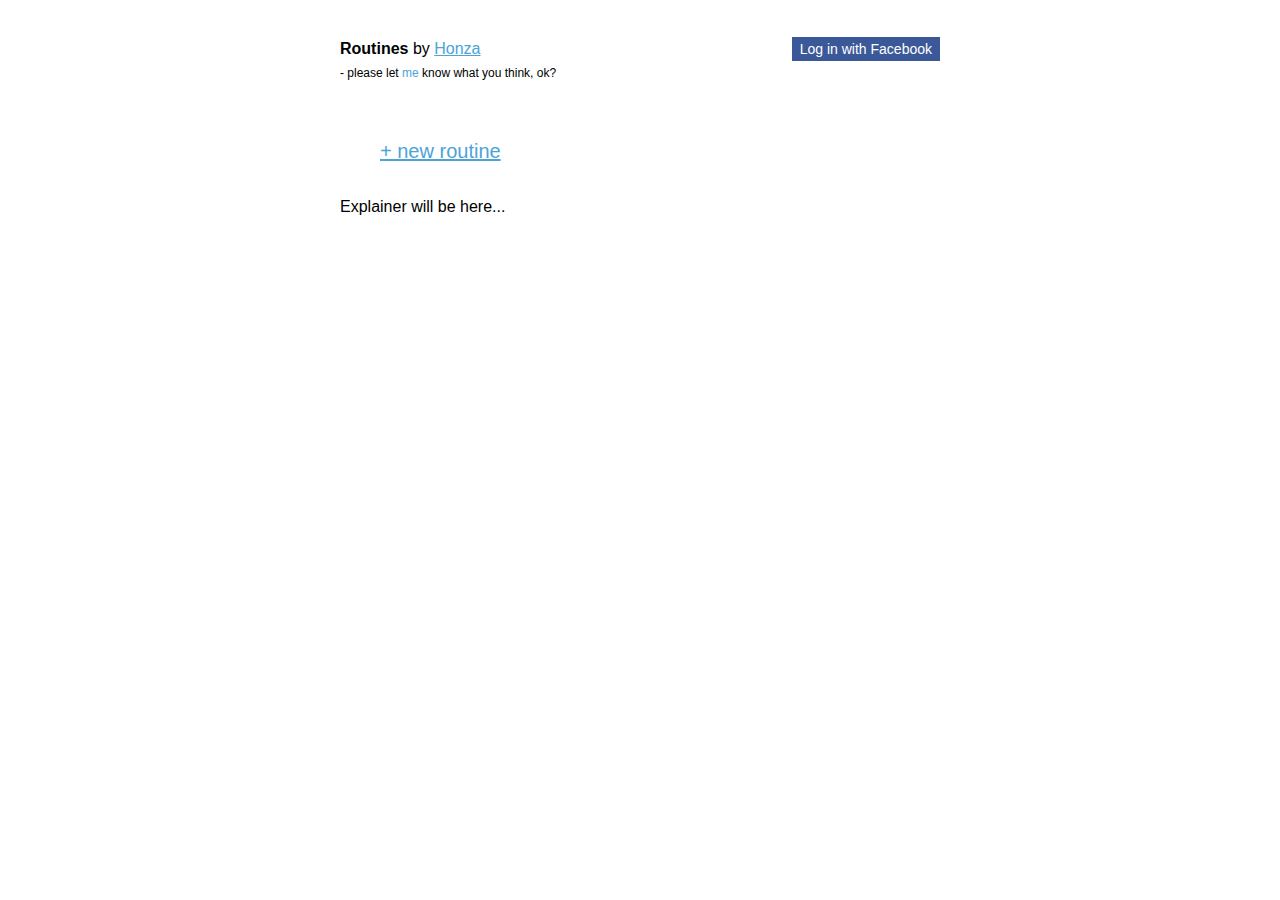
==== index.html @ 55b46fbd "Minor changes, ready for real use (beta)" ====
<!doctype html>
<html lang="en">
<head>
    <meta charset="utf-8">
    <meta name="viewport" content="width=device-width, initial-scale=1.0">

    <title>Routines</title>
    <meta name="description" content="Routines - description">

    <link rel="stylesheet" href="styles.css?v=1">
</head>
<body>

<div id="container">
    <div id="header">
        <span class="appname">Routines</span> by <a href="">Honza</a>
        <br />
        <span id="letmeknow"> - please let <a href="">me</a> know what you think, ok?</span>
    </div>
    
    <div id="login">
        <a href="/fblogin/routines/" class="fb">Log in with Facebook</a>
    </div>
    
    <div id="routines_wrapper">
        <a href="routine.html?routine=new" id="new">+ new routine</a>
        <div id="routines">
        </div>
    </div>
</div>

<script src="routines.js?v=1"></script>
</body>
</html>
---- styles.css ----
html, body {
    font-family: Arial,sans-serif;
    min-width: 350px;
    padding: 0;
    margin: 0;
}

/* remove ugly dotted lines around clicked links and buttons in FF */
button::-moz-focus-inner { border: 0; }

/* remove highlight border around selected controls in Chrome and Safari */
* {
    outline: none;
    -webkit-tap-highlight-color:  rgba(255, 255, 255, 0);
}

p {
    line-height: 26px;
    font-size: 16px;
}

#hints p {
    line-height: 22px;
    font-size: 13px;
}

a {
    color: #4ba3d9;
}

a.fb {
    color: white;
    background-color: #3b5998;
    padding: 4px 8px;
    text-decoration: none;
    font-size: 14px;
}

.hidden {
    display: none;
}

.appname {
    font-weight: bold;
}

#letmeknow {
    line-height: 30px;
    font-size: 12px;
}
#letmeknow a {
    text-decoration: none;
}

#container {
    max-width: 600px;
    margin: 0 auto;
    padding: 40px;
}

#header {
    float: left;
}

#login {
    float: right;
}

#routines_wrapper {
    padding: 100px 0;
    font-size: 20px;
}

#routines {
    padding: 15px 0;
}

.routine {
    padding: 15px 0;
    height: 25px;
    line-height: 25px;
}

.state {
    float: left;
    width: 30px;
    height: 30px;
    cursor: pointer;
    margin-right: 10px;
}

.name {
    float: left;
}

.days {
    float: right;
    padding: 0 10px;
}

.skip {
    font-size: 22px;
    color: #4ba3d9;
    cursor: pointer;
}

.clear {
    clear: both;
}

#new {
    padding-left: 40px;
}

#new_routine {
    font-size: 20px;
    padding: 60px 10px;
}

#new_routine input, textarea {
    padding: 4px;
    width: 100%;
    font-size: 18px;
    box-sizing: border-box;
    border: 1px solid silver;
    font-family: Arial,sans-serif;
}

#buttons {
    padding: 30px 10px;
}

.button {
    text-align: center;
    float: left;
    color: white;
    padding: 10px 20px;
}

#cancel {
    background-color: #8d8d8d;
    display: block;
    width: 60px;
    margin-right: 20px;
    text-decoration: none;
}

#save {
    width: 60px;
    background-color: #67c013;
    cursor: pointer;
}

/* mobile devices */
@media screen and (max-width: 900px) {
    #container {
        padding: 20px 15px;
    }
    #routines_wrapper {
        padding: 50px 0;
    }
}
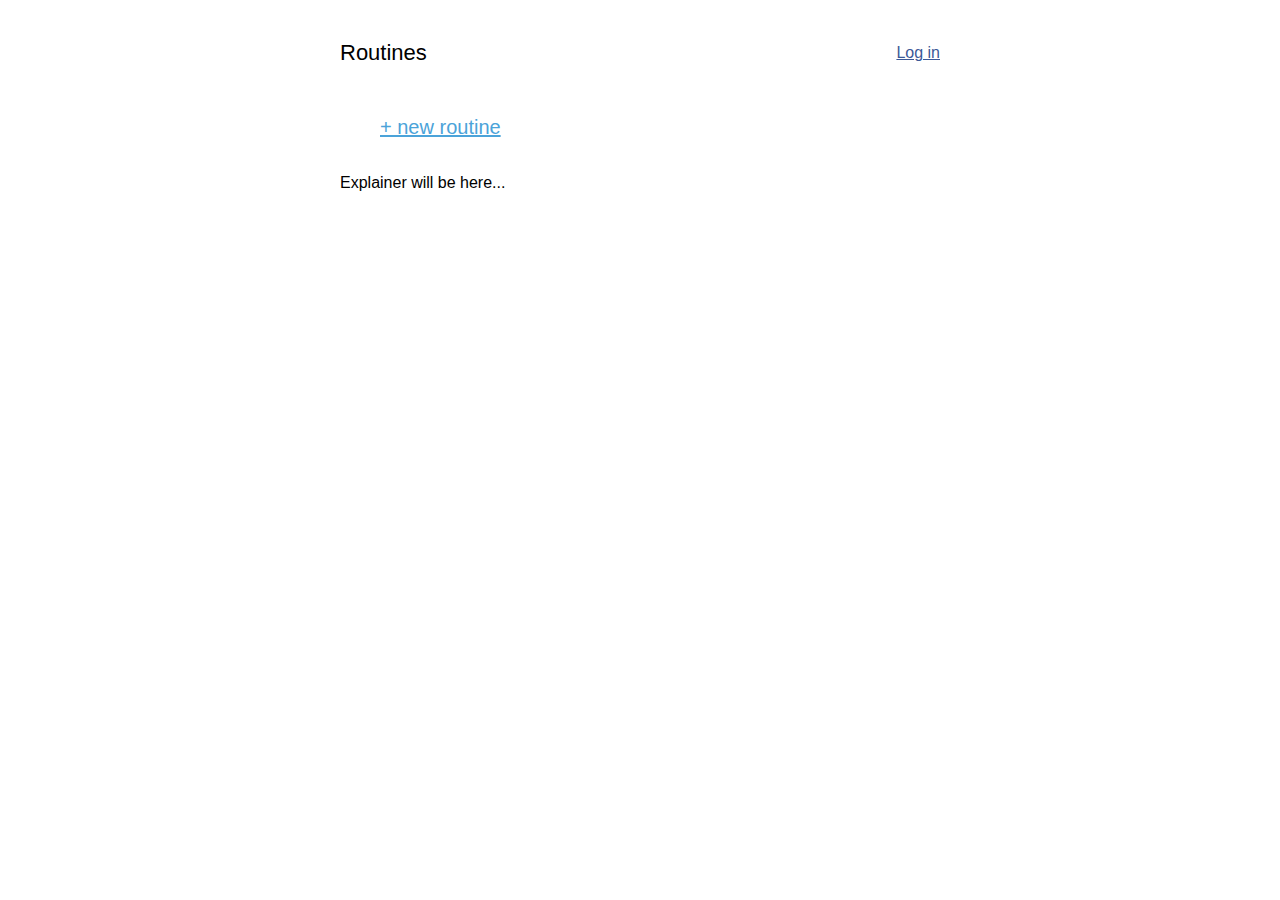
==== commit 25aeb97a: "Fixed bug in func checking new day + some other minor changes" ====
--- a/index.html
+++ b/index.html
@@ -12,15 +12,14 @@
 <body>
 
 <div id="container">
+    <div id="login">
+        <a href="/login/">Log in</a>
+    </div>
+
     <div id="header">
-        <span class="appname">Routines</span> by <a href="">Honza</a>
-        <br />
-        <span id="letmeknow"> - please let <a href="">me</a> know what you think, ok?</span>
+        <span class="appname">Routines</span>
     </div>
-    
-    <div id="login">
-        <a href="/fblogin/routines/" class="fb">Log in with Facebook</a>
-    </div>
+    <div class="clear"></div>
     
     <div id="routines_wrapper">
         <a href="routine.html?routine=new" id="new">+ new routine</a>
--- a/styles.css
+++ b/styles.css
@@ -19,6 +19,10 @@
     font-size: 16px;
 }
 
+.clear {
+    clear: both;
+}
+
 #hints p {
     line-height: 22px;
     font-size: 13px;
@@ -28,28 +32,12 @@
     color: #4ba3d9;
 }
 
-a.fb {
-    color: white;
-    background-color: #3b5998;
-    padding: 4px 8px;
-    text-decoration: none;
-    font-size: 14px;
-}
-
 .hidden {
     display: none;
 }
 
 .appname {
-    font-weight: bold;
-}
-
-#letmeknow {
-    line-height: 30px;
-    font-size: 12px;
-}
-#letmeknow a {
-    text-decoration: none;
+    font-size: 22px;
 }
 
 #container {
@@ -64,10 +52,15 @@
 
 #login {
     float: right;
+    padding-top: 4px;
+}
+
+#login a {
+    color: #3b5998;
 }
 
 #routines_wrapper {
-    padding: 100px 0;
+    padding: 50px 0;
     font-size: 20px;
 }
 
@@ -76,9 +69,9 @@
 }
 
 .routine {
-    padding: 15px 0;
-    height: 25px;
-    line-height: 25px;
+    padding: 10px 0;
+    height: 30px;
+    line-height: 30px;
 }
 
 .state {
@@ -102,10 +95,6 @@
     font-size: 22px;
     color: #4ba3d9;
     cursor: pointer;
-}
-
-.clear {
-    clear: both;
 }
 
 #new {
@@ -156,7 +145,4 @@
     #container {
         padding: 20px 15px;
     }
-    #routines_wrapper {
-        padding: 50px 0;
-    }
 }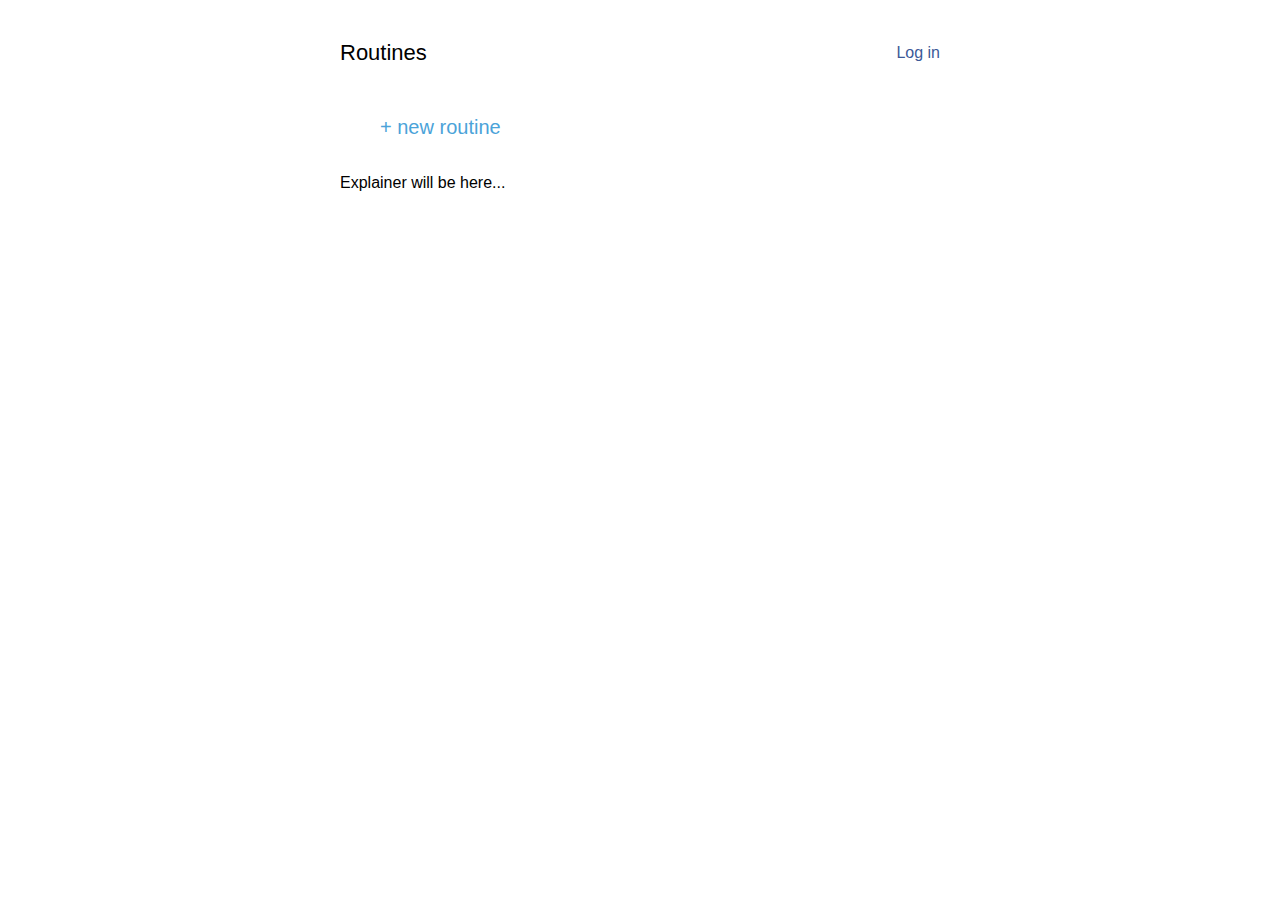
==== commit a63aea1f: "Delete routine functionality added, some minor styling" ====
--- a/index.html
+++ b/index.html
@@ -22,7 +22,7 @@
     <div class="clear"></div>
     
     <div id="routines_wrapper">
-        <a href="routine.html?routine=new" id="new">+ new routine</a>
+        <a href="edit.html?routine=new" id="new">+ new routine</a>
         <div id="routines">
         </div>
     </div>
--- a/styles.css
+++ b/styles.css
@@ -17,6 +17,10 @@
 p {
     line-height: 26px;
     font-size: 16px;
+}
+
+a {
+    text-decoration: none;
 }
 
 .clear {
@@ -103,7 +107,7 @@
 
 #new_routine {
     font-size: 20px;
-    padding: 60px 10px;
+    padding: 0 10px;
 }
 
 #new_routine input, textarea {
@@ -116,27 +120,32 @@
 }
 
 #buttons {
-    padding: 30px 10px;
+    padding: 30px 0;
 }
 
 .button {
     text-align: center;
     float: left;
     color: white;
-    padding: 10px 20px;
+    padding: 8px 15px;
 }
 
 #cancel {
     background-color: #8d8d8d;
     display: block;
     width: 60px;
-    margin-right: 20px;
-    text-decoration: none;
+    margin-right: 15px;
 }
 
 #save {
     width: 60px;
     background-color: #67c013;
+    cursor: pointer;
+}
+
+#delete {
+    background-color: #ed0000;
+    float: right;
     cursor: pointer;
 }
 
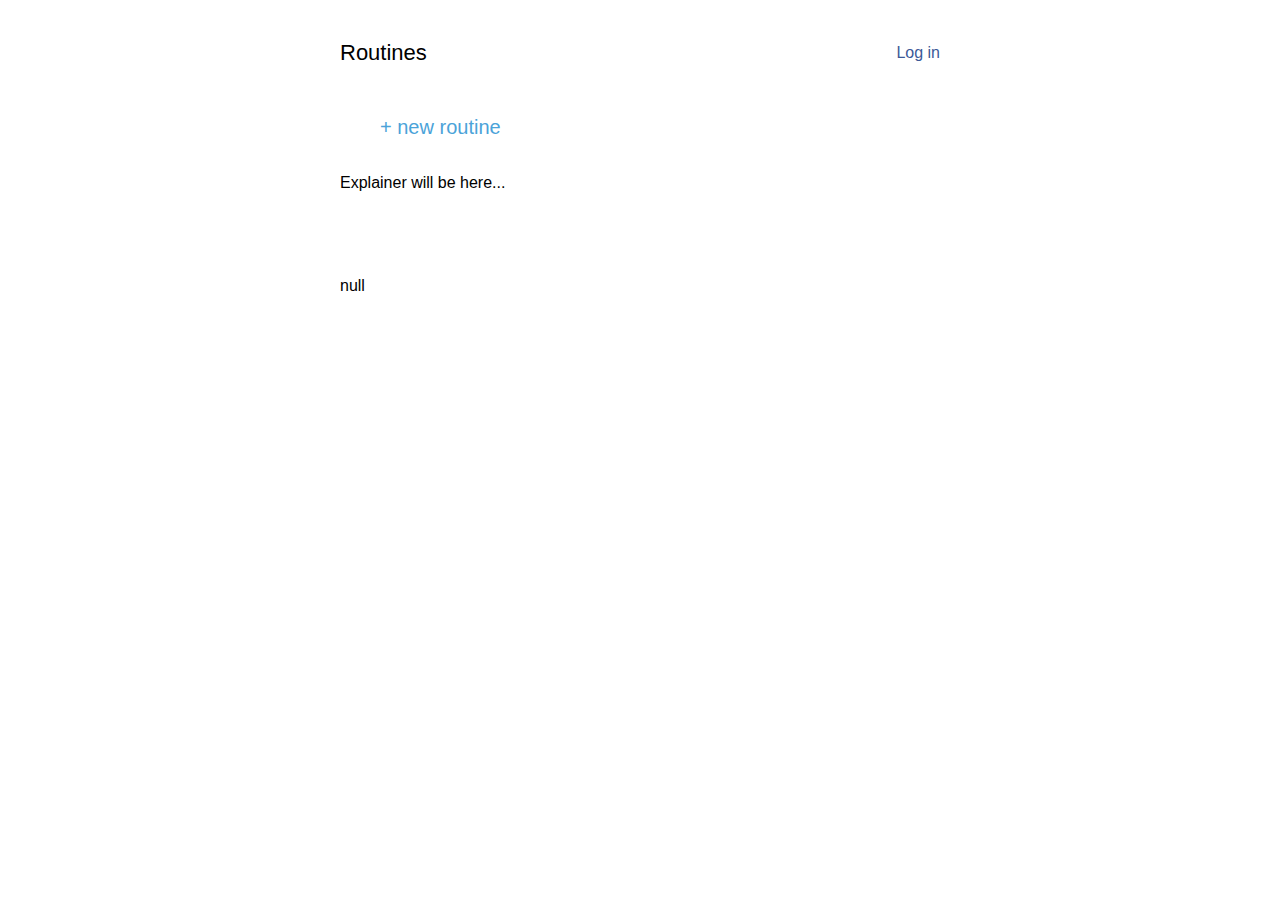
==== commit c8051b7a: "Fixing error with calculating days - test, preserving data" ====
--- a/index.html
+++ b/index.html
@@ -26,6 +26,8 @@
         <div id="routines">
         </div>
     </div>
+
+    <div id="test"></div>
 </div>
 
 <script src="routines.js?v=1"></script>
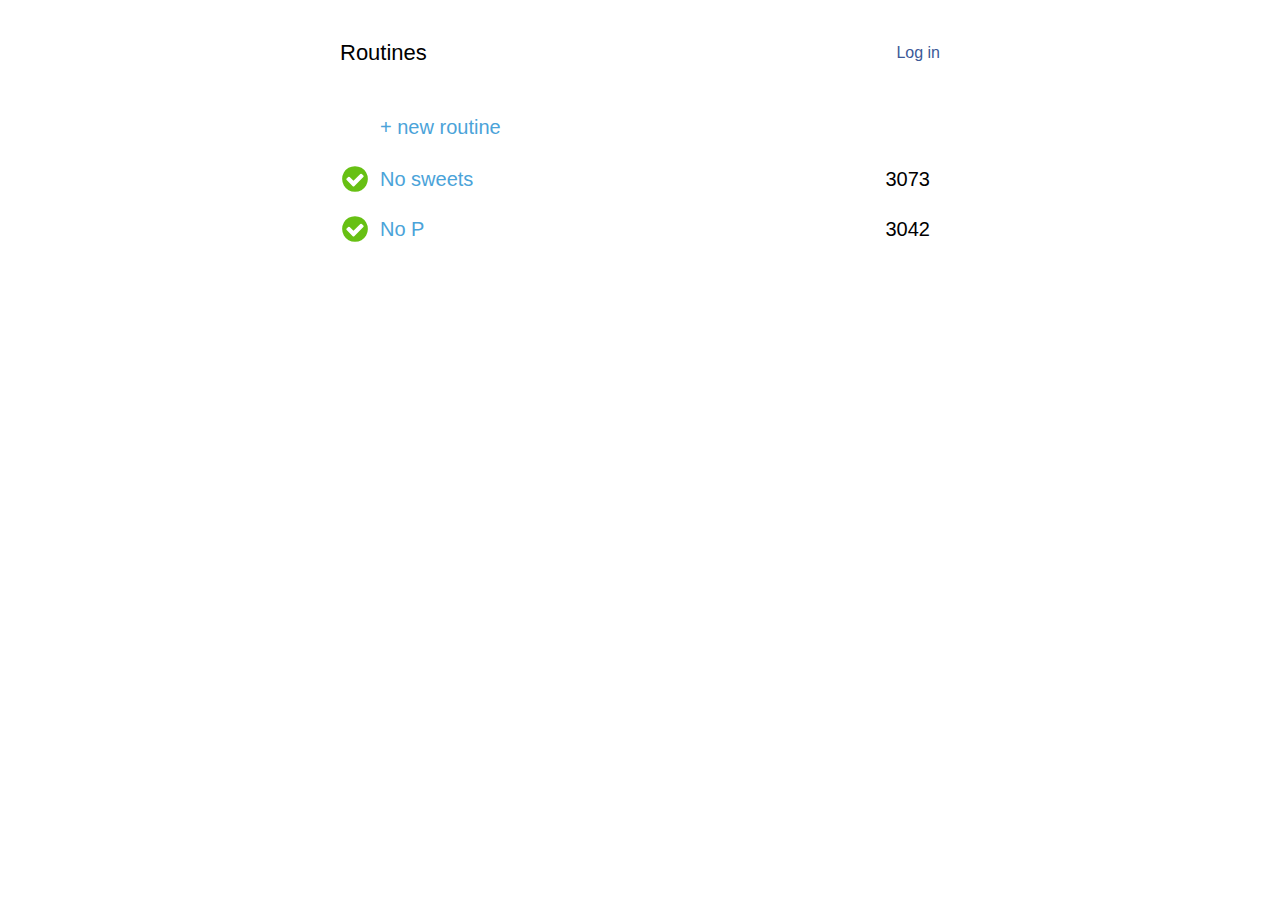
==== commit bc8b274d: "Fixing error with calculating days, preserving data" ====
--- a/index.html
+++ b/index.html
@@ -26,8 +26,6 @@
         <div id="routines">
         </div>
     </div>
-
-    <div id="test"></div>
 </div>
 
 <script src="routines.js?v=1"></script>
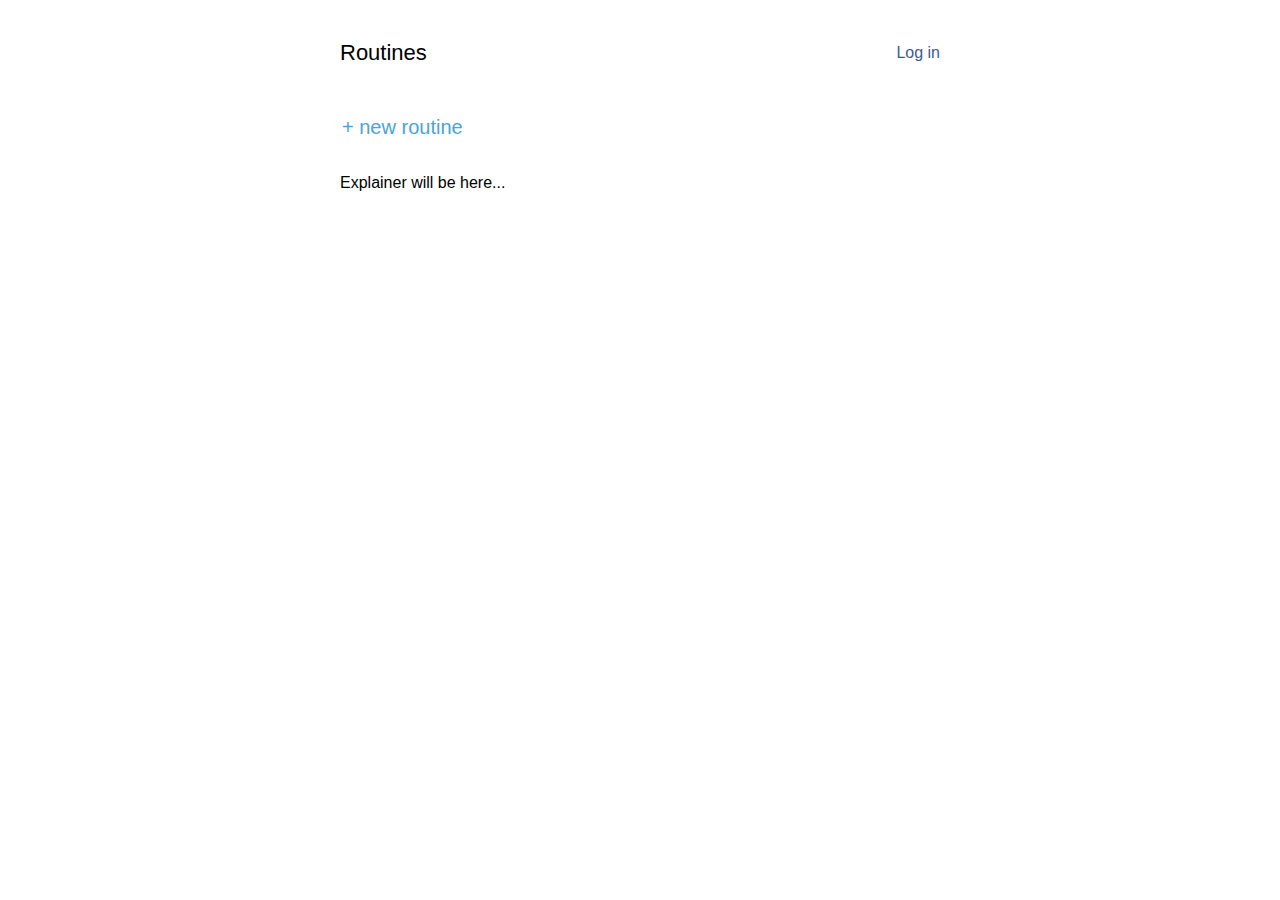
==== commit a5de0557: "Styling" ====
--- a/index.html
+++ b/index.html
@@ -7,7 +7,7 @@
     <title>Routines</title>
     <meta name="description" content="Routines - description">
 
-    <link rel="stylesheet" href="styles.css?v=1">
+    <link rel="stylesheet" href="styles.css?v=4">
 </head>
 <body>
 
--- a/styles.css
+++ b/styles.css
@@ -72,6 +72,25 @@
     padding: 15px 0;
 }
 
+#magic_number {
+    padding: 25px 0;
+    line-height: 18px;
+    font-size: 18px;
+    color: #c0c0c0;
+}
+
+#days_without_fail {
+    float: left;
+    color: white;
+    background-color: #c0c0c0;
+    padding: 7px 12px 5px;
+    border-radius: 5px;
+    margin-right: 6px;
+    font-size: 25px;
+    line-height: 25px;
+    height: 25px;
+}
+
 .routine {
     padding: 10px 0;
     height: 30px;
@@ -102,7 +121,7 @@
 }
 
 #new {
-    padding-left: 40px;
+    padding-left: 2px;
 }
 
 #new_routine {
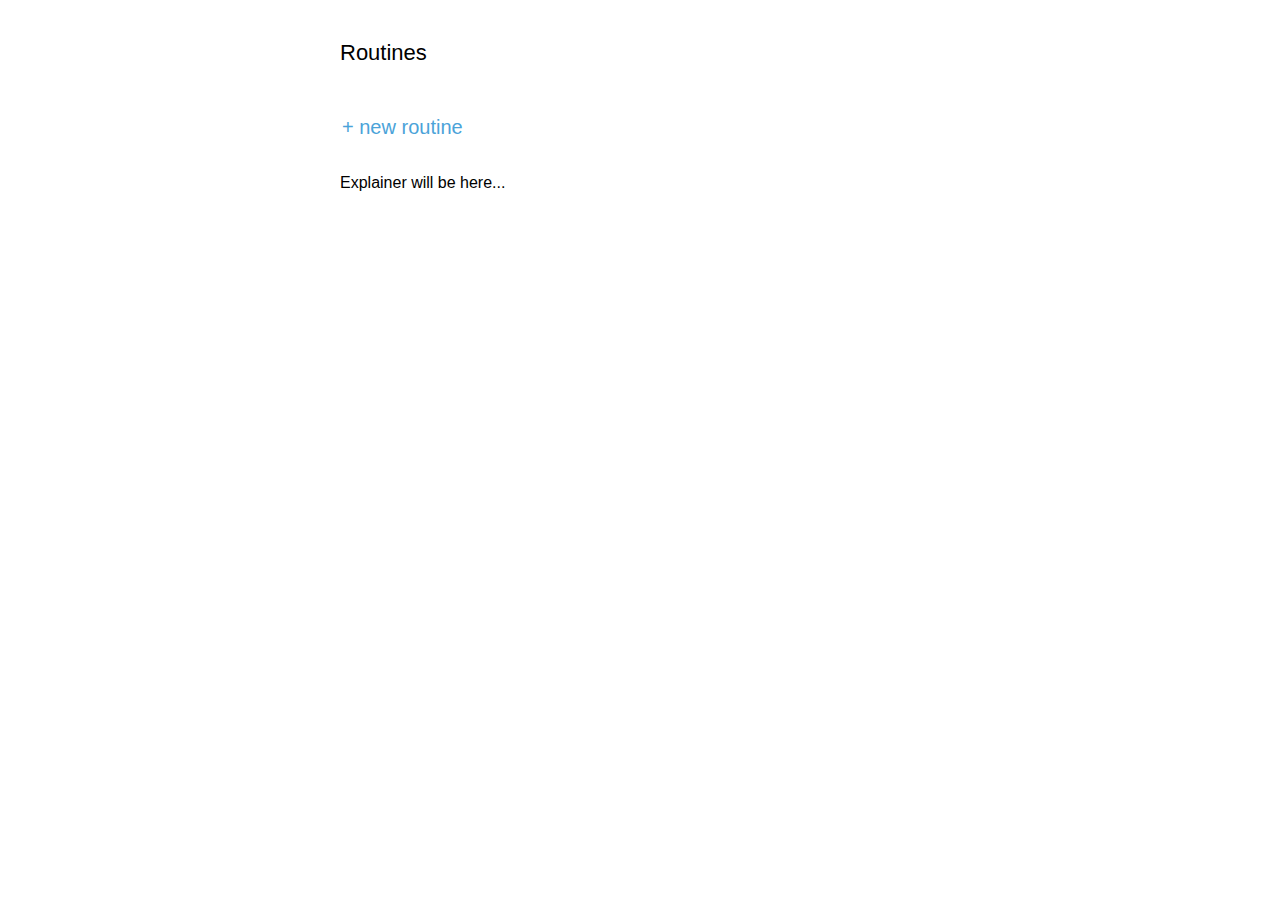
==== commit 80d4678a: "Login link commented out" ====
--- a/index.html
+++ b/index.html
@@ -12,9 +12,9 @@
 <body>
 
 <div id="container">
-    <div id="login">
+    <!-- <div id="login">
         <a href="/login/">Log in</a>
-    </div>
+    </div> -->
 
     <div id="header">
         <span class="appname">Routines</span>
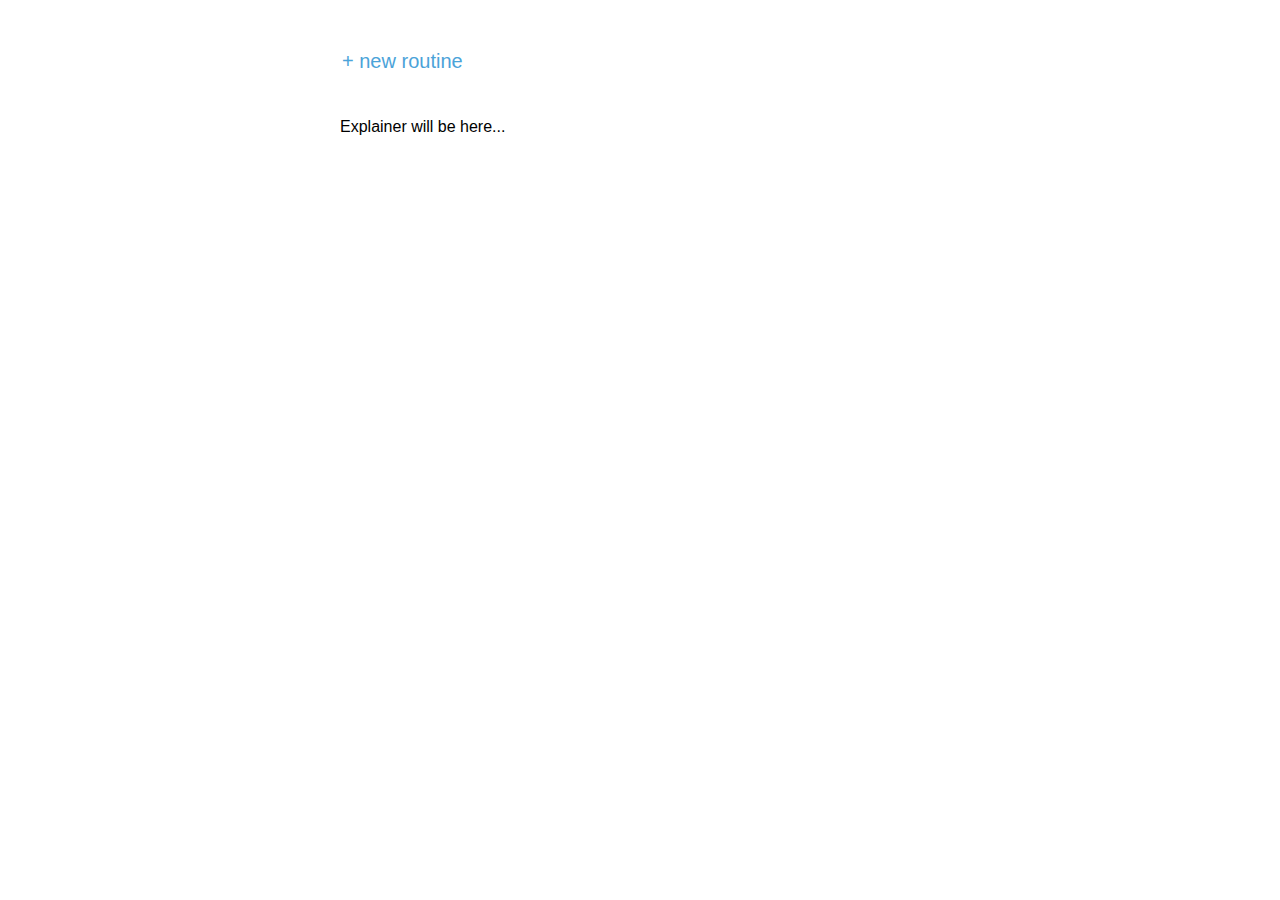
==== commit f44d9542: "Header commented out" ====
--- a/index.html
+++ b/index.html
@@ -16,10 +16,10 @@
         <a href="/login/">Log in</a>
     </div> -->
 
-    <div id="header">
+    <!-- <div id="header">
         <span class="appname">Routines</span>
     </div>
-    <div class="clear"></div>
+    <div class="clear"></div> -->
     
     <div id="routines_wrapper">
         <a href="edit.html?routine=new" id="new">+ new routine</a>
--- a/styles.css
+++ b/styles.css
@@ -47,7 +47,7 @@
 #container {
     max-width: 600px;
     margin: 0 auto;
-    padding: 40px;
+    padding: 0 40px;
 }
 
 #header {
@@ -69,7 +69,7 @@
 }
 
 #routines {
-    padding: 15px 0;
+    padding: 25px 0;
 }
 
 #magic_number {
@@ -171,6 +171,6 @@
 /* mobile devices */
 @media screen and (max-width: 900px) {
     #container {
-        padding: 20px 15px;
+        padding: 0 15px;
     }
 }